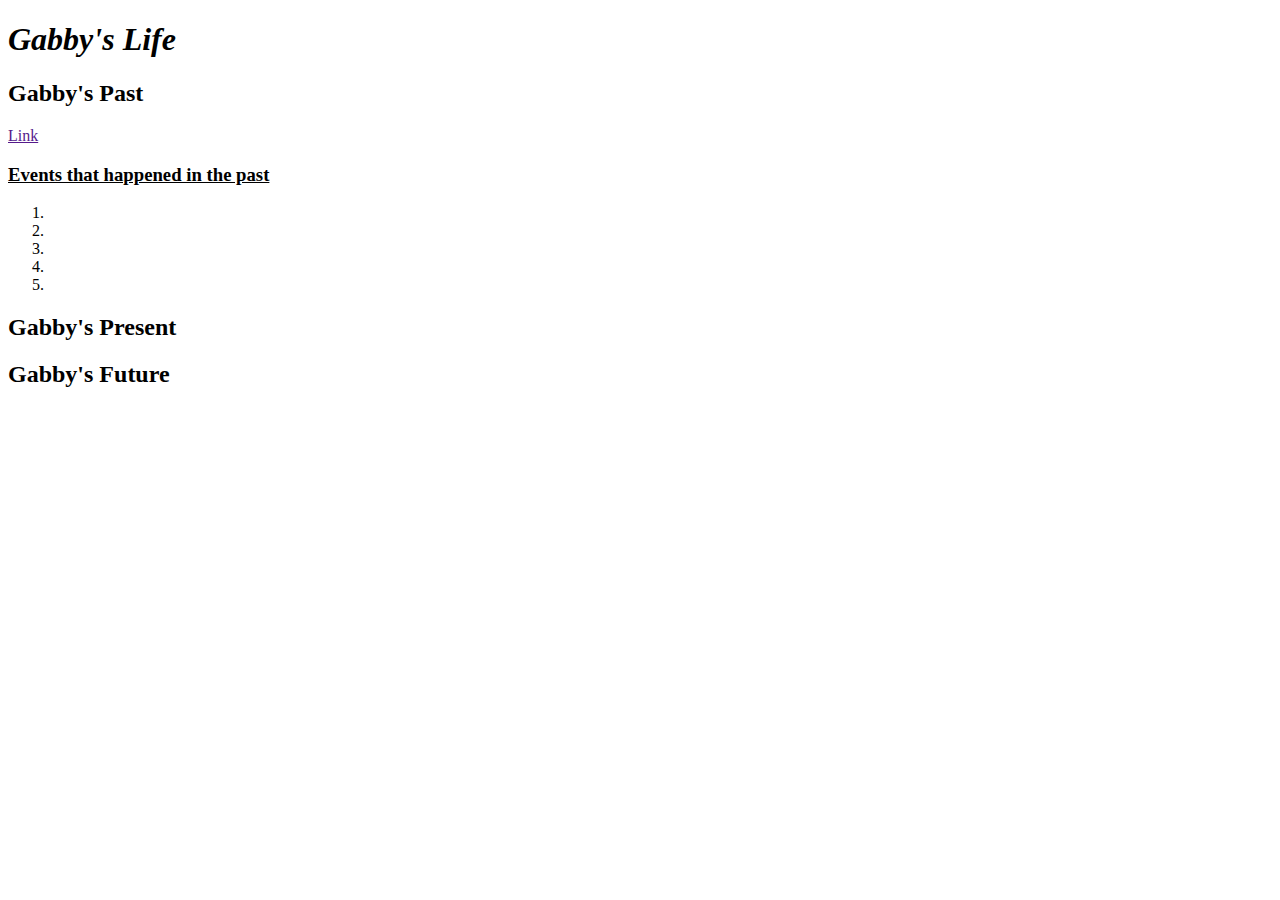
==== index.html @ 53a6ce23 "Add files via upload" ====
<!DOCTYPE html>
<html>
  <head>
    <title>Gabby Perla</title>
    <meta name="viewport" content="width=device-width, initial-scale=1">
    <link rel="stylesheet" href="main.css">
  </head>

  <body>
<i><h1>Gabby's Life</h1></i>

<h2>Gabby's Past</h2>
<a href=""> Link </a>
<u><h3>Events that happened in the past</h3></u>
<ol>
<li></li>
<li></li>
<li></li>
<li></li>
<li></li>
</ol>

<h2>Gabby's Present</h2>





<h2>Gabby's Future</h2>













  </body>
</html>
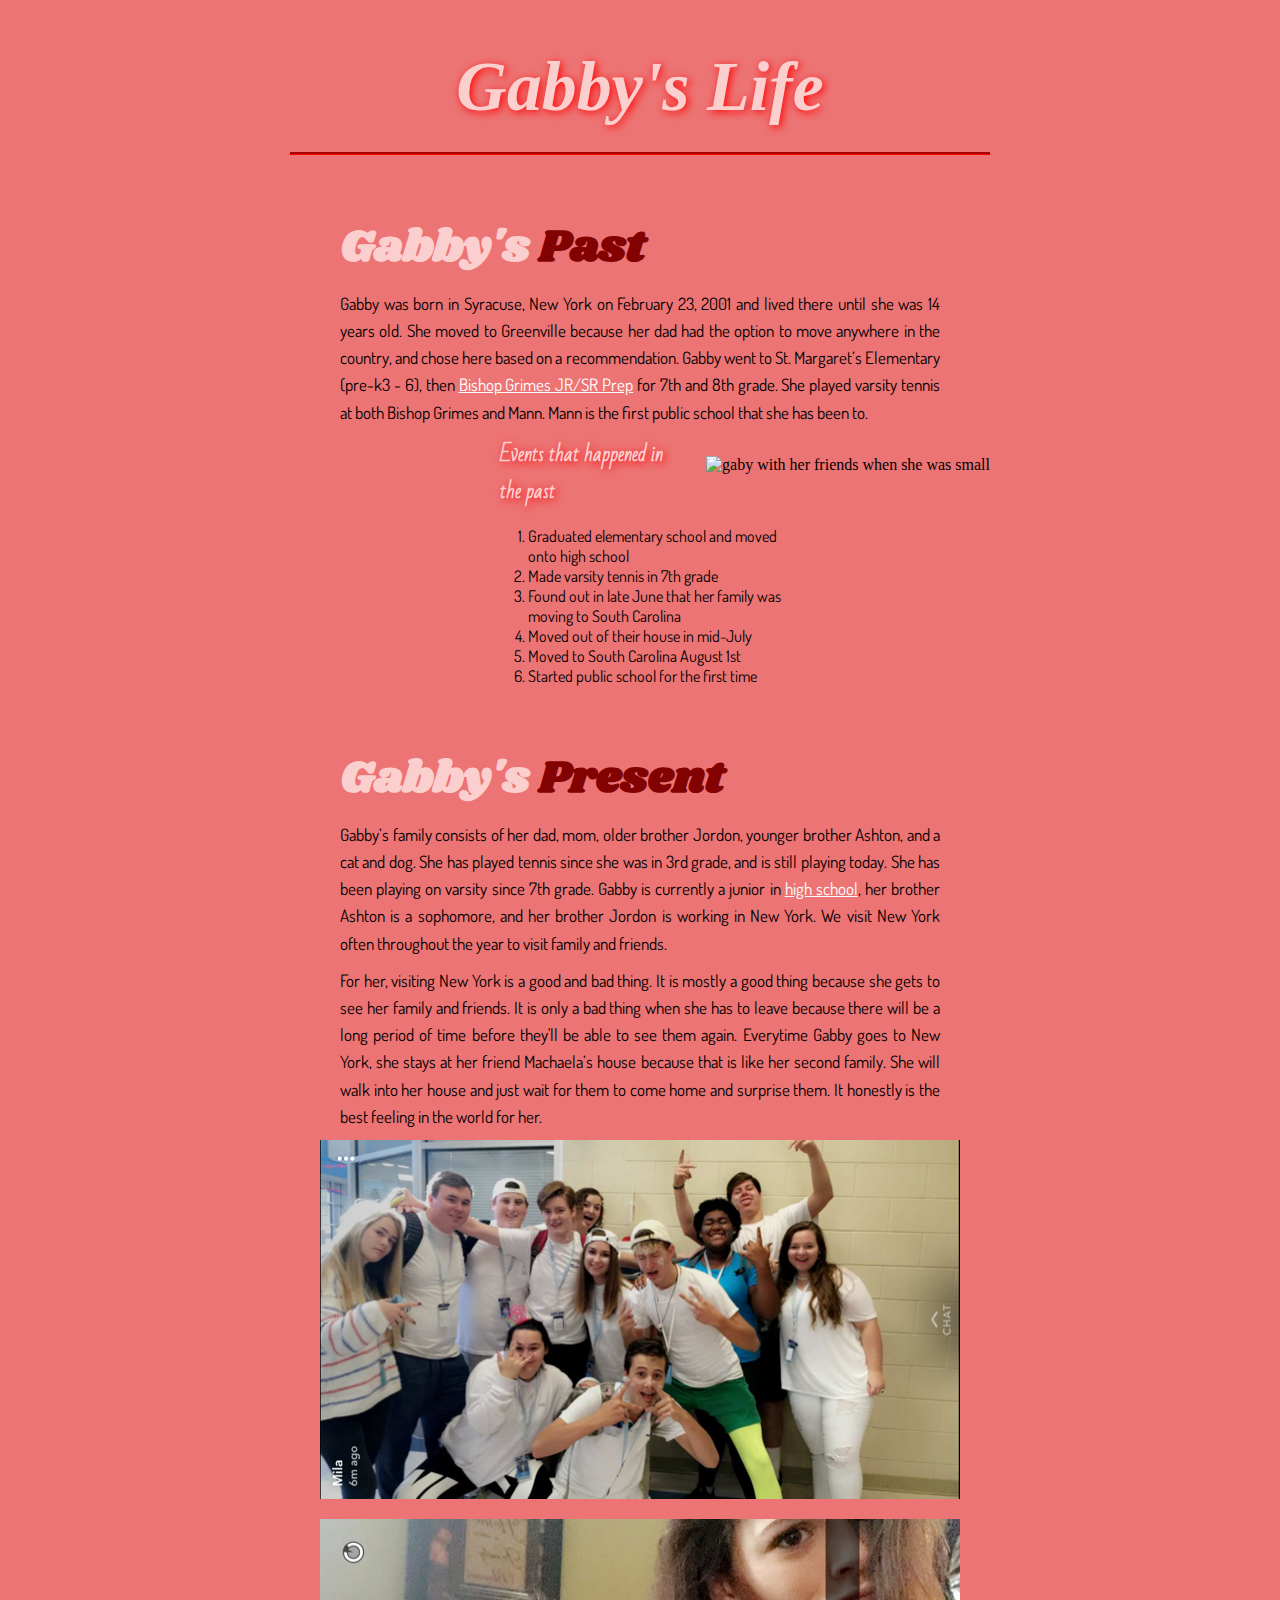
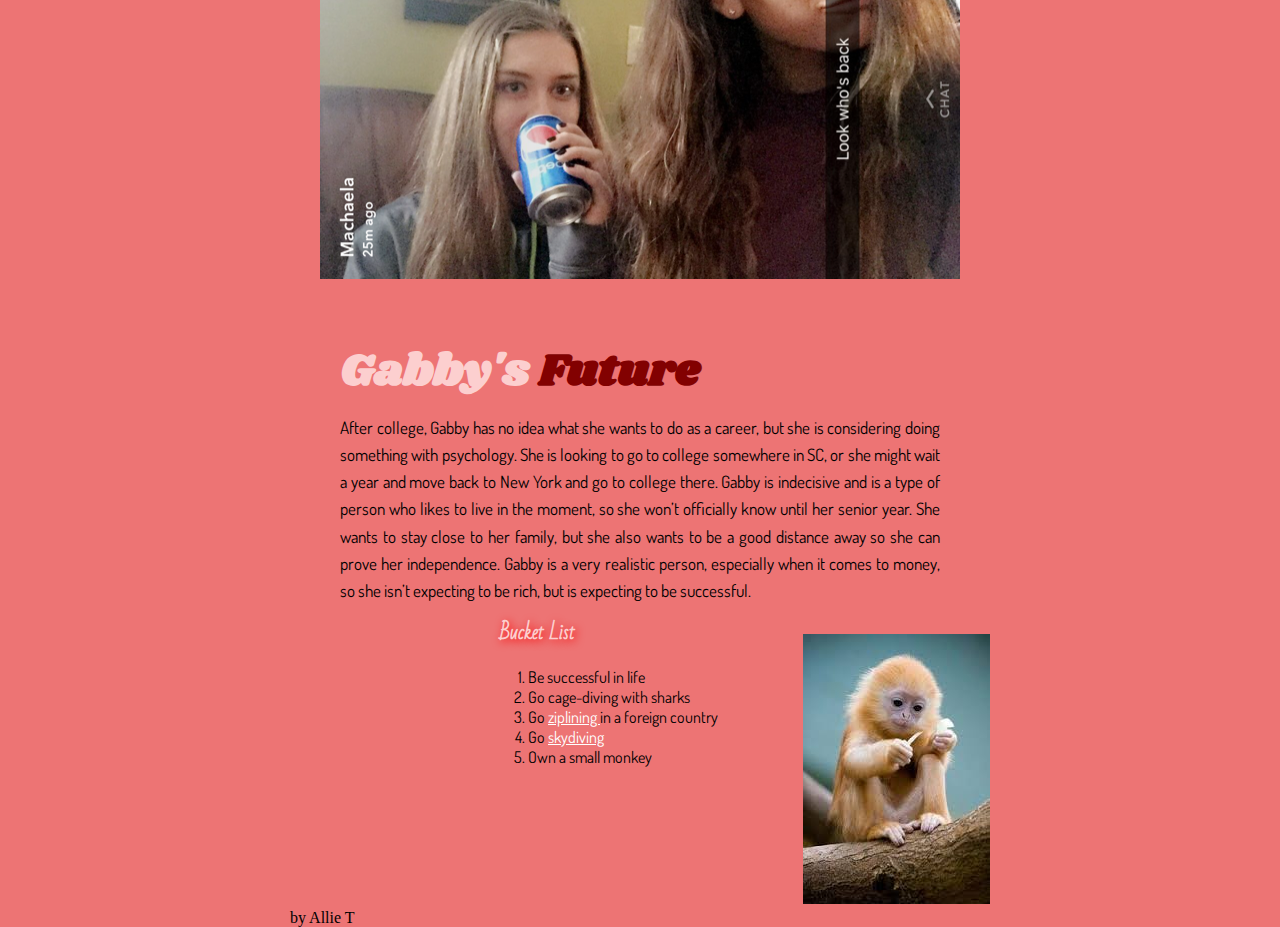
==== commit 4cb523c4: "Add files via upload" ====
--- a/index.html
+++ b/index.html
@@ -4,35 +4,89 @@
     <title>Gabby Perla</title>
     <meta name="viewport" content="width=device-width, initial-scale=1">
     <link rel="stylesheet" href="main.css">
-  </head>
+    <link href="https://fonts.googleapis.com/css?family=Bad+Script|Dosis|Shrikhand" rel="stylesheet">
+</head>
 
-  <body>
+
 <i><h1>Gabby's Life</h1></i>
+<section>
 
-<h2>Gabby's Past</h2>
-<a href=""> Link </a>
-<u><h3>Events that happened in the past</h3></u>
+<b><h2><span class="red">Gabby's</span> Past</h2></b>
+<p>Gabby was born in Syracuse, New York  on February 23, 2001 and lived
+there until she was 14 years old. She moved to Greenville because her
+dad had the option to move anywhere in the country, and chose here based
+on a recommendation. Gabby went to St. Margaret’s Elementary (pre-k3 - 6),
+then <a href="http://bishopgrimes.org/" target="_blank">Bishop Grimes JR/SR Prep</a> for 7th and 8th grade. She played varsity
+tennis at both Bishop Grimes and Mann. Mann is the first public school
+that she has been to.</p>
+
+<img class="right" class="" src="img/0.jpg" alt="gaby with her friends when she was small">
+
+<h3>Events that happened in the past</h3>
 <ol>
-<li></li>
-<li></li>
-<li></li>
-<li></li>
-<li></li>
+<li>Graduated elementary school and moved onto high school</li>
+<li>Made varsity tennis in 7th grade</li>
+<li>Found out in late June that her family was moving to South Carolina</li>
+<li>Moved out of their house in mid-July</li>
+<li>Moved to South Carolina August 1st</li>
+<li>Started public school for the first time</li>
+</ol>
+</section>
+<section>
+<b><h2><span class="red">Gabby's</span> Present</h2></b>
+
+<p>Gabby’s family consists of her dad, mom, older brother Jordon, younger brother
+ Ashton, and a cat and dog. She has played tennis since she was in 3rd grade,
+  and is still playing today. She has been playing on varsity since 7th grade.
+  Gabby is currently a junior in <a href="https://www.greenville.k12.sc.us/jlmann/" target="_blank">high school</a>, her brother Ashton is a sophomore,
+   and her brother Jordon is working in New York. We visit New York often throughout
+    the year to visit family and friends. </p>
+	<p>For her, visiting New York is a good and bad thing. It is mostly a good thing because she
+  gets to see her family and friends. It is only a bad thing when she has to
+   leave because there will be a long period of time before they'll be able to see them again.
+    Everytime Gabby goes to New York, she stays at her friend Machaela’s house
+     because that is like her second family. She will walk into her house and just
+     wait for them to come home and surprise them. It honestly is the best feeling
+      in the world for her.</p>
+      <img class="center"src="img/gabbypresent.png" alt="gabby with her friends at school">
+      <img class="center"src="img/gabbypresent2.png" alt="gabby with her friend Machaela">
+</section>
+<section>
+
+
+<b><h2><span class="red">Gabby's</span> Future</h2></b>
+
+<p>After college, Gabby has no idea what she wants to do as a career, but
+  she is considering doing something with psychology. She is looking to go
+   to college somewhere in SC, or she might wait a year and move back to New
+York and go to college there. Gabby is indecisive and is a type of person who likes to live in
+the moment, so she won’t officially know until her senior year. She wants
+to stay close to her family, but she also wants to be a good distance away so
+she can prove her independence. Gabby is a very realistic person, especially when
+it comes to money, so she isn’t expecting to be rich, but is expecting to be successful.
+</p><img class="right"src="img/monkboi.jpg" alt="Monkey Gabby wants in the future">
+
+
+<h3>Bucket List</h3>
+<ol>
+<li>Be successful in life</li>
+<li>Go cage-diving with sharks</li>
+<li>Go <a href="https://en.wikipedia.org/wiki/Zip-line" target="_blank"> ziplining </a> in a foreign country</li>
+<li>Go <a href="https://en.wikipedia.org/wiki/Parachuting"target="_blank"> skydiving </a></li>
+<li>Own a small monkey</li>
 </ol>
 
-<h2>Gabby's Present</h2>
+</section>
 
 
-
-
-
-<h2>Gabby's Future</h2>
-
-
-
-
-
-
+<br>
+<br>
+<br>
+<br>
+<br>
+<br>
+<br>
+by Allie T
 
 
 
--- a/main.css
+++ b/main.css
@@ -0,0 +1,96 @@
+body{
+background-color: #ed7474;
+max-width: 700px;
+margin: auto;
+
+}
+
+h1{
+
+color: #fccfcf;
+font-size: 70px;
+text-align: center;
+text-shadow: 2px 2px 8px #FF0000;
+border-bottom: groove #FF0000;
+padding-bottom: 25px;
+
+}
+
+h2{
+font-family: 'Shrikhand', cursive;
+font-size: 45px;
+color: #820101;
+margin: 0 auto;
+margin-bottom: 10px;
+max-width: 600px;
+margin-top: 60px;
+}
+
+p{
+
+line-height: 1.6;
+max-width: 600px;
+text-align: justify;
+font-family: 'Dosis', sans-serif;
+font-size:17px;
+margin: auto;
+margin-bottom: 10px;
+}
+
+li{
+
+font-family: 'Dosis', sans-serif;
+margin: 0 auto;
+width: 40%;
+
+}
+
+h3{
+font-family: 'Bad Script', cursive;
+margin: 0 auto;
+width: 40%;
+color:#fccfcf;
+text-shadow: 2px 2px 8px #FF0000;
+
+
+}
+
+a:link {color:#ffffff;}
+a:visited {color:#ffffff;}
+a:hover {font-size:150%;}
+
+section {
+clear: both;
+}
+
+img{
+max-width: 100%;
+height: auto;
+
+}
+img.center{
+ margin-left: auto;
+ margin-right: auto;
+ display: block;
+ margin-bottom: 20px;
+ max-width: 100%;
+}
+
+img.left {
+float: left;
+margin-right: 20px;
+margin-bottom: 20px;
+max-width: 100%;
+}
+
+img.right{
+float: right;
+margin-top: 20px;
+margin-left: 20px;
+margin-bottom: 20px;
+}
+
+.red{
+color:  #fccfcf;
+
+}
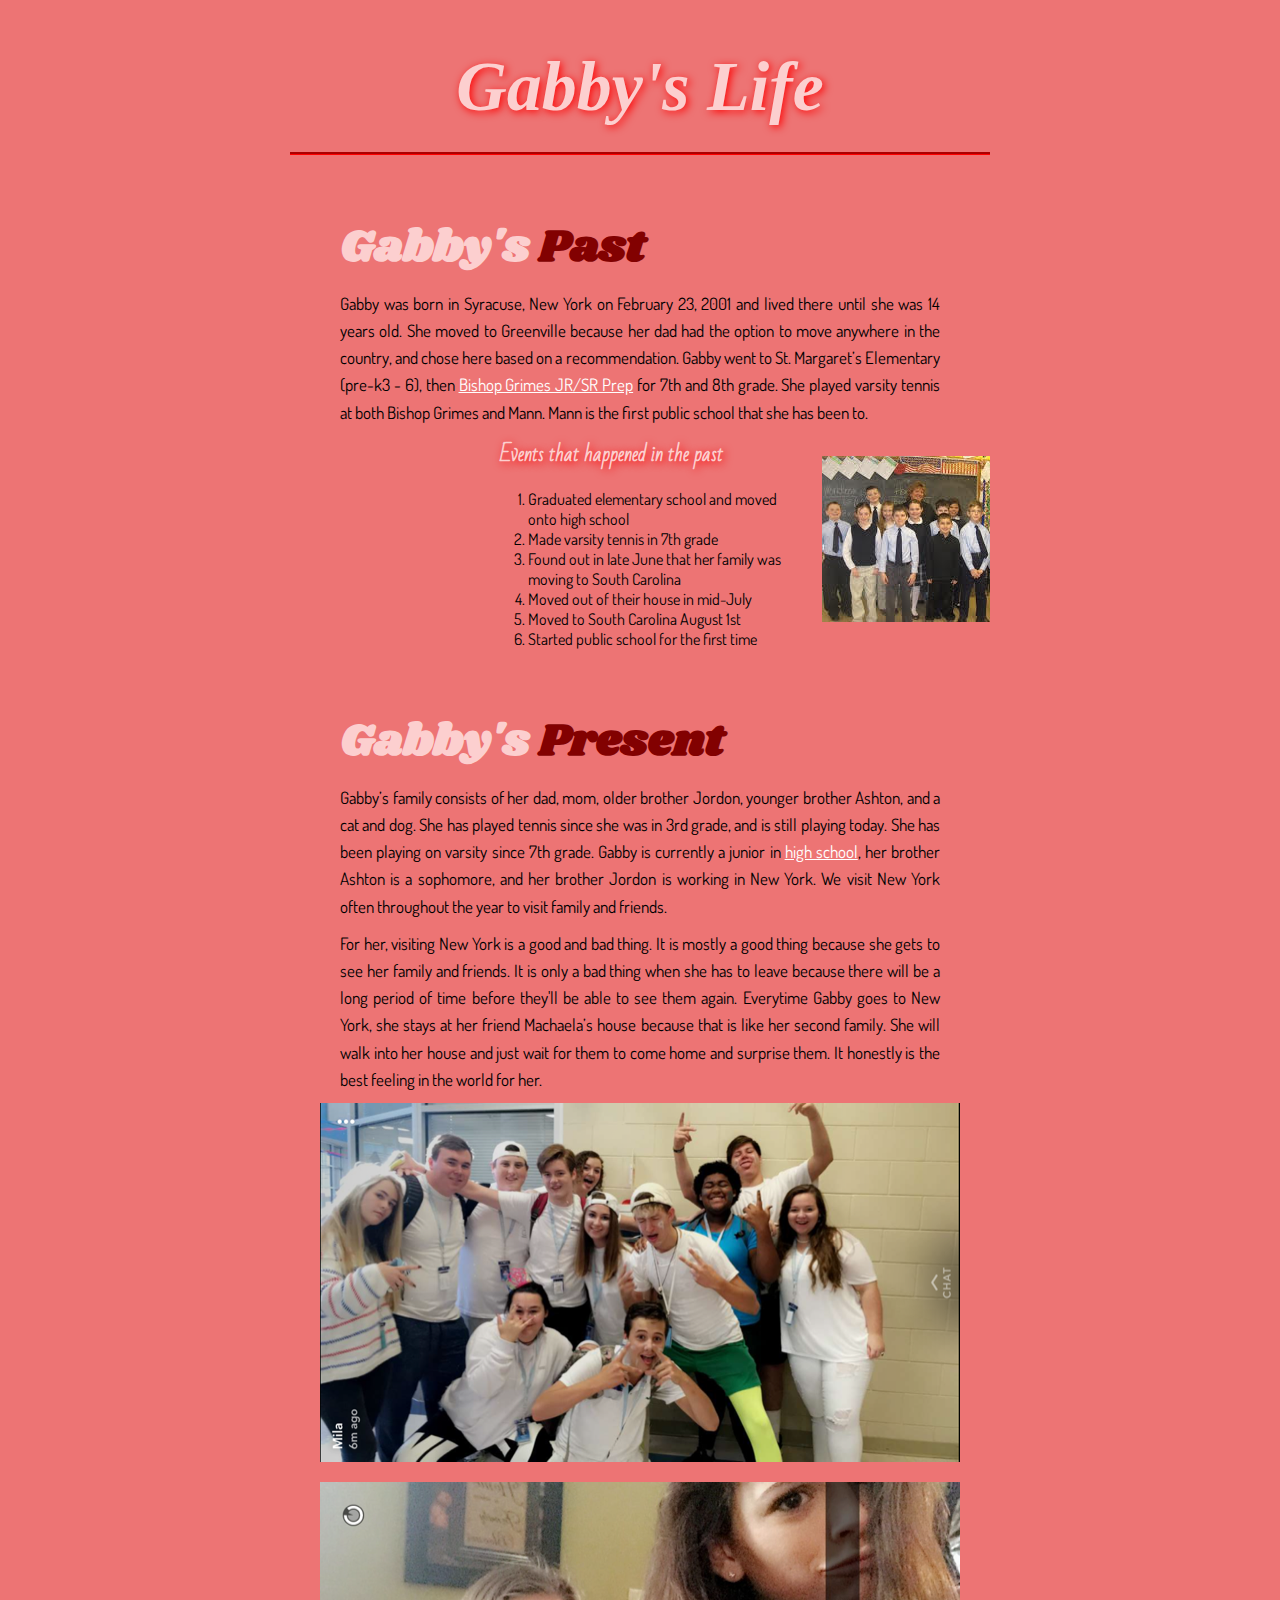
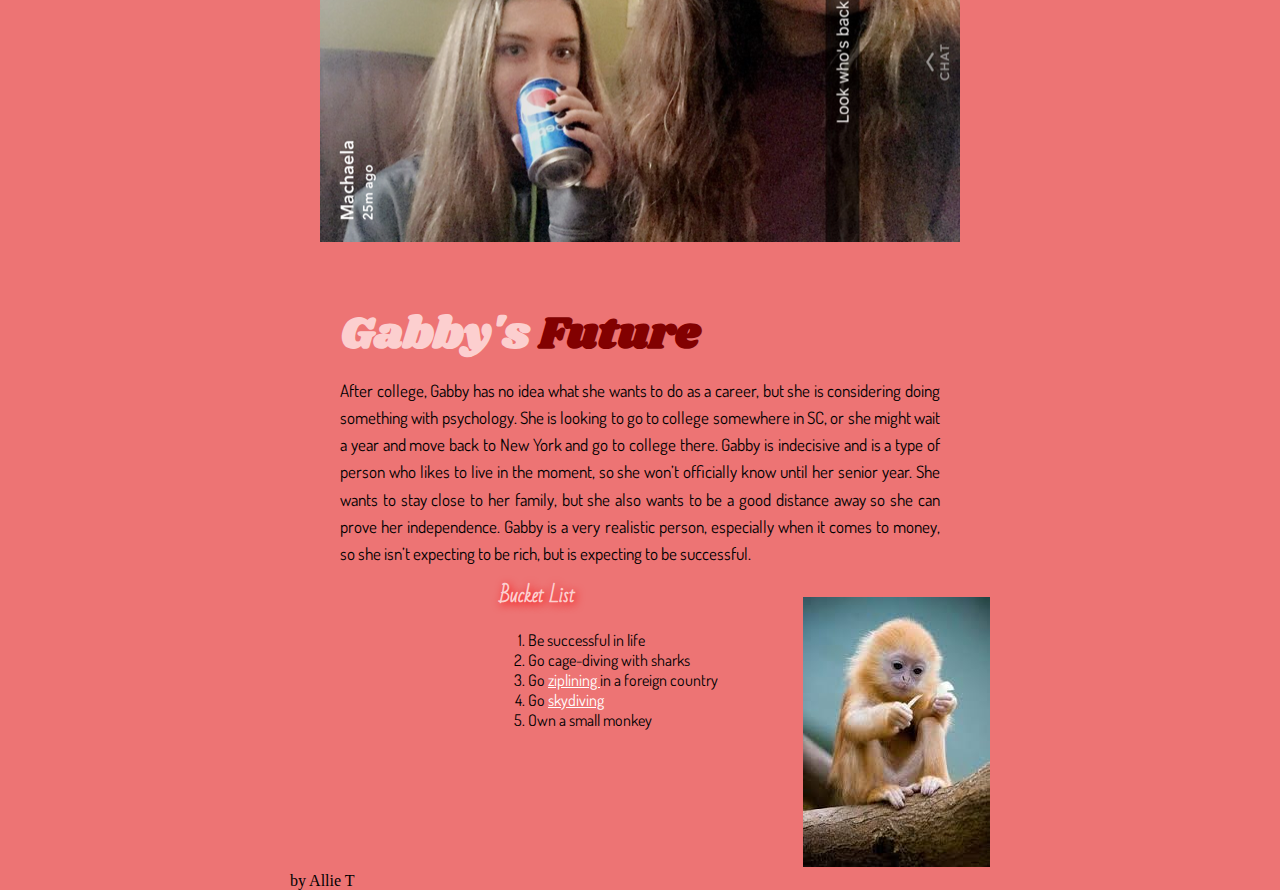
==== commit 65e875db: "Update index.html" ====
--- a/index.html
+++ b/index.html
@@ -20,7 +20,7 @@
 tennis at both Bishop Grimes and Mann. Mann is the first public school
 that she has been to.</p>
 
-<img class="right" class="" src="img/0.jpg" alt="gaby with her friends when she was small">
+<img class="right" class="" src="img/1.jpg" alt="gaby with her friends when she was small">
 
 <h3>Events that happened in the past</h3>
 <ol>
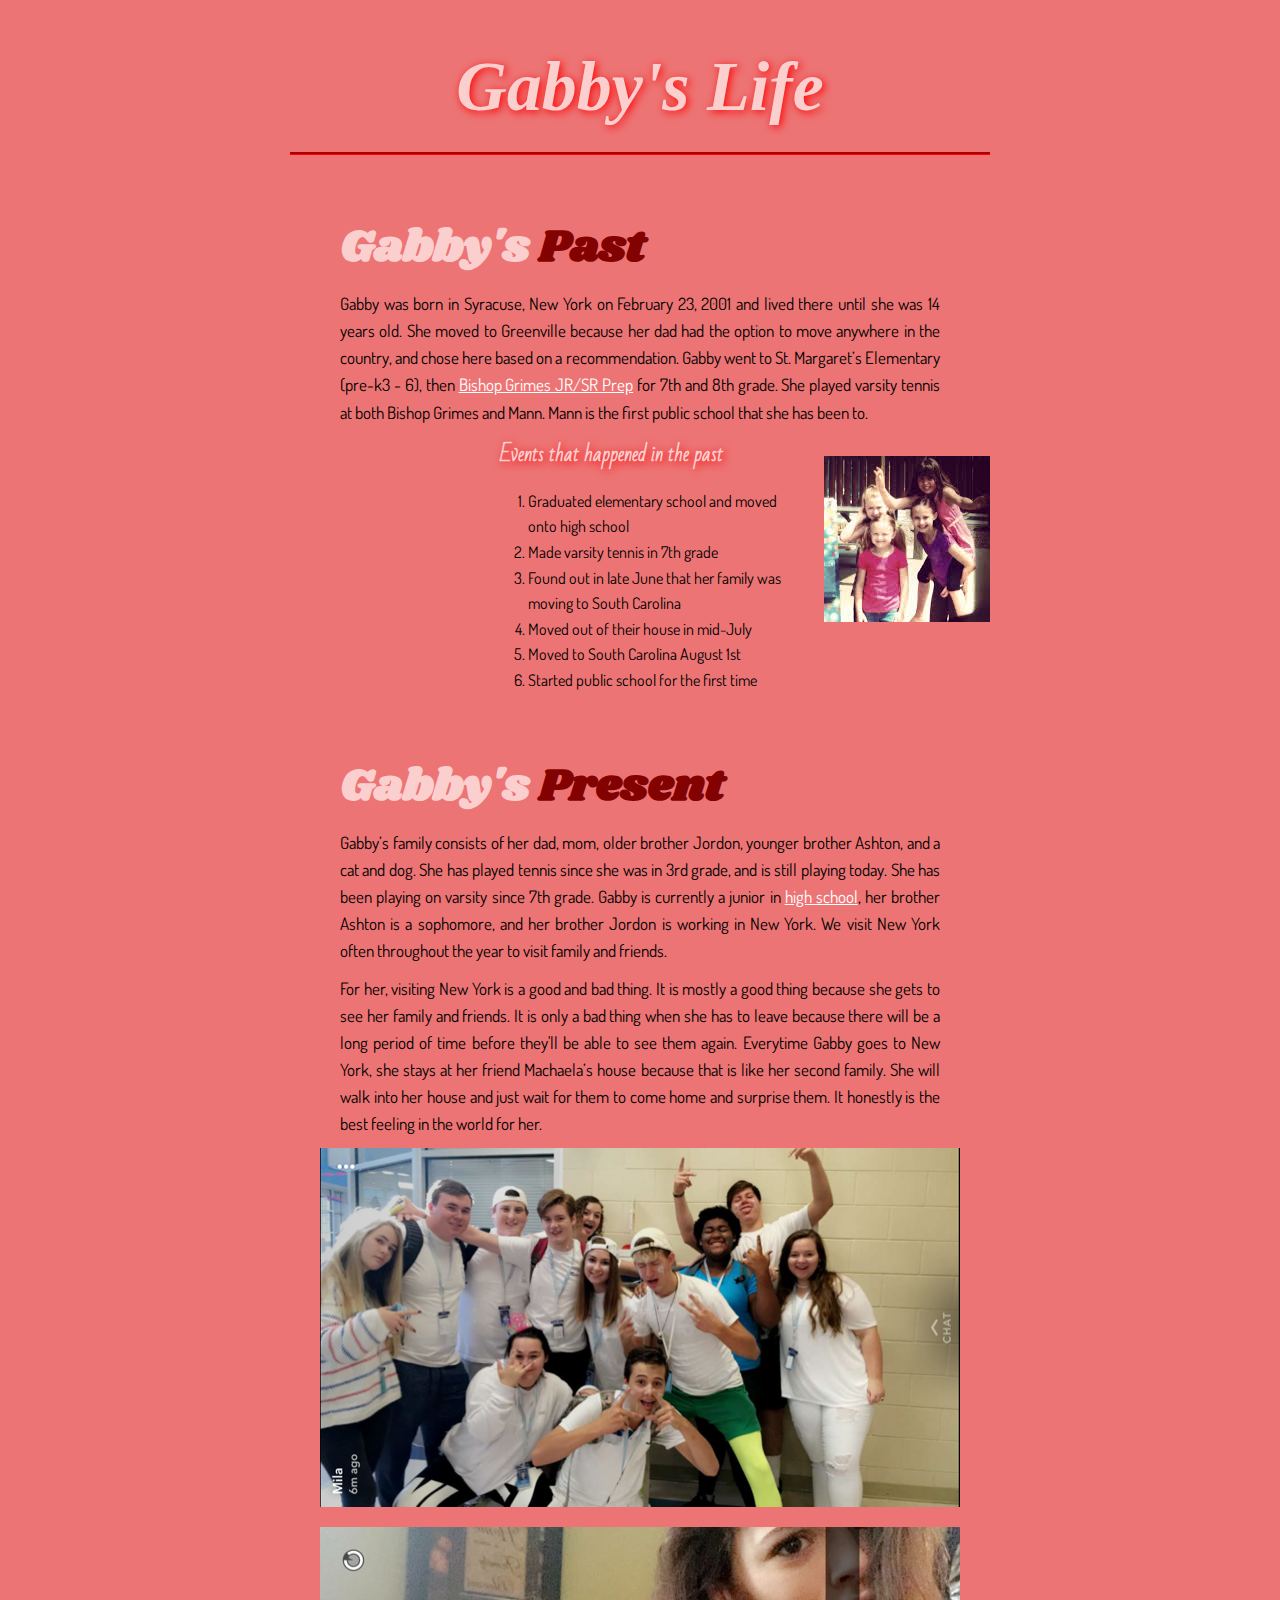
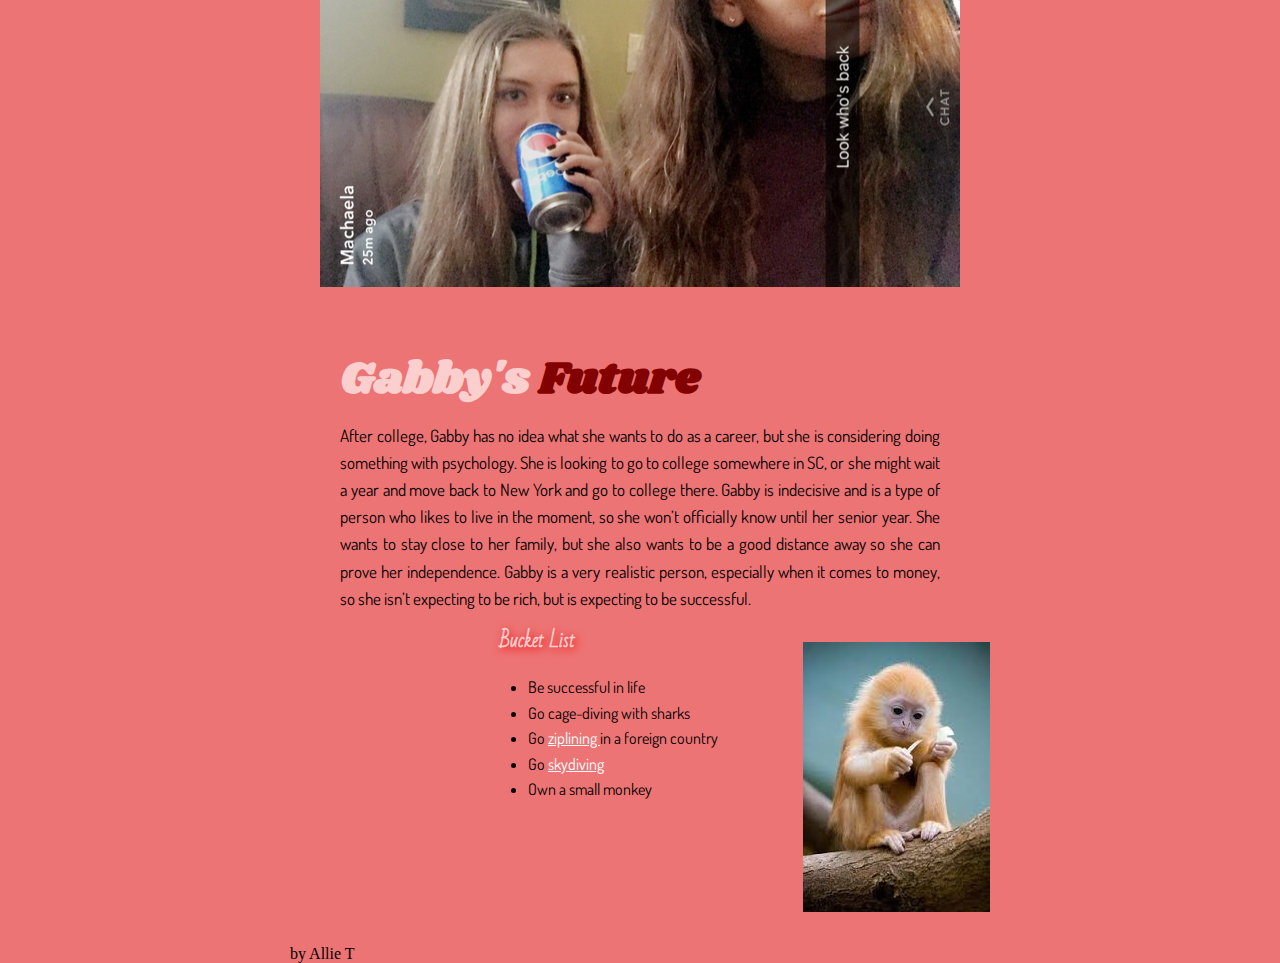
==== commit 33c751d7: "Add files via upload" ====
--- a/index.html
+++ b/index.html
@@ -7,6 +7,7 @@
     <link href="https://fonts.googleapis.com/css?family=Bad+Script|Dosis|Shrikhand" rel="stylesheet">
 </head>
 
+<body>
 
 <i><h1>Gabby's Life</h1></i>
 <section>
@@ -20,7 +21,7 @@
 tennis at both Bishop Grimes and Mann. Mann is the first public school
 that she has been to.</p>
 
-<img class="right" class="" src="img/1.jpg" alt="gaby with her friends when she was small">
+<img class="right" class="" src="img/0.jpg" alt="gaby with her friends when she was small">
 
 <h3>Events that happened in the past</h3>
 <ol>
@@ -68,13 +69,13 @@
 
 
 <h3>Bucket List</h3>
-<ol>
+<ul>
 <li>Be successful in life</li>
 <li>Go cage-diving with sharks</li>
 <li>Go <a href="https://en.wikipedia.org/wiki/Zip-line" target="_blank"> ziplining </a> in a foreign country</li>
 <li>Go <a href="https://en.wikipedia.org/wiki/Parachuting"target="_blank"> skydiving </a></li>
 <li>Own a small monkey</li>
-</ol>
+</ul>
 
 </section>
 
--- a/main.css
+++ b/main.css
@@ -42,6 +42,7 @@
 font-family: 'Dosis', sans-serif;
 margin: 0 auto;
 width: 40%;
+line-height: 1.6;
 
 }
 
